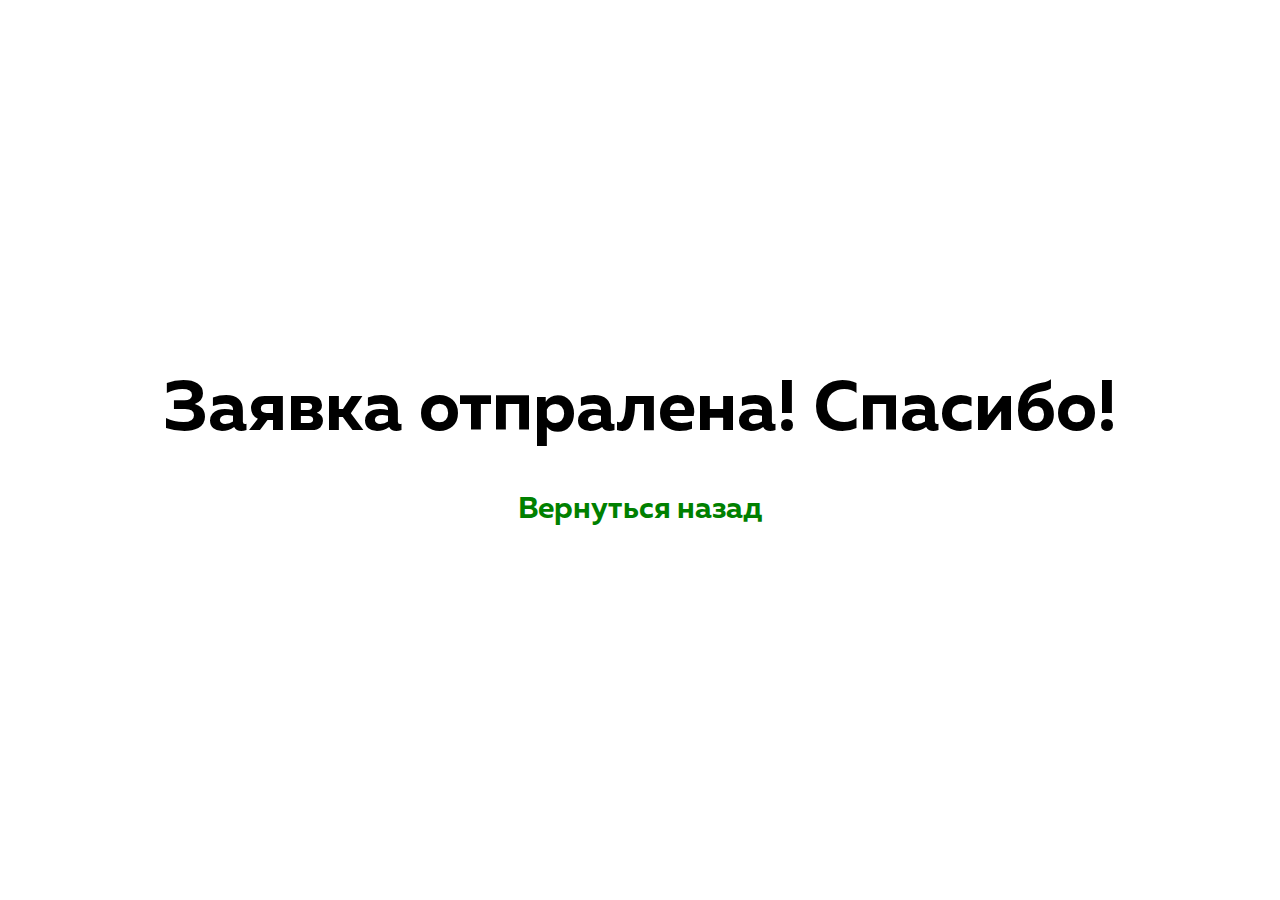
==== thank-you.html @ b89ba8e4 "Add files via upload" ====
<!DOCTYPE html>
<html lang="ru">

<head>
    <meta charset="UTF-8">
    <meta http-equiv="X-UA-Compatible" content="IE=edge">
    <meta name="viewport" content="width=device-width, initial-scale=1.0">
    <title>MAB</title>

    <!-- ! CSS -->

    <link rel="stylesheet" href="css/style.css">

</head>

<body>

    <style>
        body {
            overflow: hidden;
            position: relative;
        }

        .thank {
            display: flex;
            flex-direction: column;
            justify-content: center;
            align-items: center;
            position: absolute;
            top: 50%;
            left: 50%;
            margin-right: -50%;
            transform: translate(-50%, -50%)
        }

        .thank-you {
            margin-bottom: 50px;
            font-weight: 700;
            font-size: 70px;
            text-align: center;
        }

        .back {
            font-size: 30px;
            font-weight: 600;
            color: green;
        }

        .back:hover {
            text-decoration: underline;
        }
    </style>

    <div class="thank">
        <h1 class="thank-you">Заявка отпралена! Спасибо!</h1>
        <a href="index.html" class="back">Вернуться назад</a>
    </div>

    <!-- !JS -->

    <script src="assets/js/jquery.min.js"></script>
    <script src="assets/js/app.js"></script>

</body>

</html>
---- css/style.css ----
/* Box sizing rules */
*,
*::before,
*::after {
  -webkit-box-sizing: border-box;
          box-sizing: border-box;
}

/* Remove default margin */
body,
h1,
h2,
h3,
h4,
p,
figure,
blockquote,
dl,
dd {
  margin: 0;
}

/* Remove list styles on ul, ol elements with a list role, which suggests default styling will be removed */
ul[role='list'],
ol[role='list'] {
  list-style: none;
}

/* Set core root defaults */
html:focus-within {
  scroll-behavior: smooth;
}

/* Set core body defaults */
body {
  min-height: 100vh;
  text-rendering: optimizeSpeed;
  line-height: 1.5;
}

/* A elements that don't have a class get default styles */
a:not([class]) {
  text-decoration-skip-ink: auto;
}

/* Make images easier to work with */
img,
picture {
  max-width: 100%;
  display: block;
}

/* Inherit fonts for inputs and buttons */
input,
button,
textarea,
select {
  font: inherit;
}

/* Remove all animations, transitions and smooth scroll for people that prefer not to see them */
@media (prefers-reduced-motion: reduce) {
  html:focus-within {
    scroll-behavior: auto;
  }
  *,
  *::before,
  *::after {
    -webkit-animation-duration: 0.01ms !important;
            animation-duration: 0.01ms !important;
    -webkit-animation-iteration-count: 1 !important;
            animation-iteration-count: 1 !important;
    -webkit-transition-duration: 0.01ms !important;
            transition-duration: 0.01ms !important;
    scroll-behavior: auto !important;
  }
}

html,
body,
div,
span,
applet,
object,
iframe,
h1,
h2,
h3,
h4,
h5,
h6,
p,
blockquote,
pre,
abbr,
acronym,
address,
big,
cite,
code,
del,
dfn,
em,
img,
ins,
kbd,
q,
s,
samp,
small,
strike,
strong,
sub,
sup,
tt,
var,
b,
u,
i,
center,
dl,
dt,
dd,
ol,
ul,
li,
fieldset,
form,
label,
legend,
table,
caption,
tbody,
tfoot,
thead,
tr,
th,
td,
article,
aside,
canvas,
details,
embed,
figure,
figcaption,
footer,
header,
hgroup,
menu,
nav,
output,
ruby,
section,
summary,
time,
mark,
audio,
video {
  margin: 0;
  padding: 0;
  border: 0;
  font-size: 100%;
  font: inherit;
  vertical-align: baseline;
}

article,
aside,
details,
figcaption,
figure,
footer,
header,
hgroup,
menu,
nav,
section {
  display: block;
}

html {
  height: 100%;
}

body {
  line-height: 1;
}

blockquote,
q {
  quotes: none;
}

li {
  list-style: none;
}

a {
  text-decoration: none;
  color: inherit;
  cursor: pointer;
}

blockquote:before,
blockquote:after,
q:before,
q:after {
  content: '';
  content: none;
}

img {
  pointer-events: none;
  -moz-user-select: none;
  -o-user-select: none;
  -webkit-user-select: none;
  -ms-user-select: none;
  user-select: none;
}

table {
  border-collapse: collapse;
  border-spacing: 0;
}

@font-face {
  font-family: 'Muller';
  src: local("Muller Light"), local("Muller-Light"), url("../assets/fonts/Light/MullerLight.woff2") format("woff2"), url("../assets/fonts/Light/MullerLight.woff") format("woff"), url("../assets/fonts/Light/MullerLight.ttf") format("truetype");
  font-weight: 300;
  font-style: normal;
}

@font-face {
  font-family: 'Muller';
  src: local("Muller Regular"), local("Muller-Regular"), url("../assets/fonts/Regular/MullerRegular.woff2") format("woff2"), url("../assets/fonts/Regular/MullerRegular.woff") format("woff"), url("../assets/fonts/Regular/MullerRegular.ttf") format("truetype");
  font-weight: 400;
  font-style: normal;
}

@font-face {
  font-family: 'Muller';
  src: local("Muller Bold"), local("Muller-Bold"), url("../assets/fonts/Bold/MullerBold.woff2") format("woff2"), url("../assets/fonts/Bold/MullerBold.woff") format("woff"), url("../assets/fonts/Bold/MullerBold.ttf") format("truetype");
  font-weight: 800;
  font-style: normal;
}

body {
  font-family: Muller;
}

body.lock {
  overflow: hidden;
}

.wrapper {
  margin: 0 auto;
  max-width: 1200px;
  padding: 0 0.625em;
}

@media (max-width: 75em) {
  .wrapper {
    max-width: 1000px;
  }
}

header {
  width: 100%;
  height: 56px;
  position: relative;
  padding-top: 1.4375em;
}

header::before {
  content: "";
  position: absolute;
  top: 0;
  left: 0;
  width: 100%;
  height: 100%;
  z-index: 2;
  background-color: #303A4F;
}

@media (max-width: 58.75em) {
  header {
    padding: 0.625em;
    height: 80px;
  }
}

header.fixed {
  position: fixed;
  z-index: 3;
}

@media (max-width: 58.75em) {
  .header__inner {
    display: -webkit-box;
    display: -ms-flexbox;
    display: flex;
    -webkit-box-align: center;
        -ms-flex-align: center;
            align-items: center;
    -webkit-box-pack: justify;
        -ms-flex-pack: justify;
            justify-content: space-between;
  }
}

.header__logo {
  display: none;
  -webkit-box-align: center;
      -ms-flex-align: center;
          align-items: center;
  z-index: 2;
}

.header__logo img {
  height: 60px;
  margin-right: 0.625em;
}

.header__logo h4 {
  color: #fff;
  font-weight: 800;
  font-size: 0.8125rem;
  line-height: 1.3;
}

@media (max-width: 58.75em) {
  .header__logo {
    display: -webkit-box;
    display: -ms-flexbox;
    display: flex;
  }
}

.header__burger {
  display: none;
  position: relative;
  width: 20px;
  height: 15px;
  z-index: 3;
}

.header__burger::before, .header__burger::after {
  content: "";
  background-color: #fff;
  position: absolute;
  width: 100%;
  height: 2px;
  left: 0;
  border-radius: 20px;
  -webkit-transition: all .3s ease;
  transition: all .3s ease;
}

.header__burger::before {
  top: 0;
}

.header__burger::after {
  bottom: 0;
}

.header__burger span {
  position: absolute;
  background-color: #fff;
  left: 0;
  width: 100%;
  height: 2px;
  top: 7px;
  -webkit-transition: all .3s ease;
  transition: all .3s ease;
}

@media (max-width: 58.75em) {
  .header__burger {
    display: block;
  }
}

.header__burger.active::before {
  -webkit-transform: rotate(45deg);
          transform: rotate(45deg);
  top: 8px;
}

.header__burger.active::after {
  -webkit-transform: rotate(-45deg);
          transform: rotate(-45deg);
  bottom: 5px;
}

.header__burger.active span {
  -webkit-transform: scale(0);
          transform: scale(0);
}

@media (max-width: 58.75em) {
  .header__menu {
    padding-top: 6.25em;
    position: fixed;
    top: -100%;
    left: 0;
    width: 100%;
    height: 100%;
    z-index: 1;
    overflow: auto;
    background-color: #fff;
    -webkit-transition: all .5s ease;
    transition: all .5s ease;
  }
  .header__menu.active {
    top: 0;
  }
}

.nav__list {
  z-index: 5;
  display: -webkit-box;
  display: -ms-flexbox;
  display: flex;
  position: relative;
  -webkit-box-pack: center;
      -ms-flex-pack: center;
          justify-content: center;
}

.nav__list li {
  margin-right: 4.0625em;
}

.nav__list li:last-child {
  margin-right: 0;
}

@media (max-width: 58.75em) {
  .nav__list {
    margin: 0;
    display: block;
    text-align: center;
  }
  .nav__list li {
    margin: 2.5em 0;
  }
}

.nav__link {
  color: #fff;
  font-weight: 800;
  position: relative;
  cursor: pointer;
}

.nav__link::after {
  content: "";
  display: block;
  position: absolute;
  right: 0;
  bottom: -10px;
  width: 0;
  height: 2px;
  background-color: #fff;
  -webkit-transition: all .3s ease;
  transition: all .3s ease;
}

.nav__link:hover::after {
  content: "";
  width: 100%;
  display: block;
  position: absolute;
  left: 0;
  bottom: -10px;
  height: 3px;
  background-color: #fff;
  -webkit-transition: all .3s ease;
  transition: all .3s ease;
}

@media (max-width: 58.75em) {
  .nav__link {
    color: #000;
    font-size: 1.875rem;
  }
}

.intro {
  padding-top: 1.3125em;
  background: url(../assets/img/intro-bg.jpg) no-repeat;
  background-size: cover;
}

@media (max-width: 75em) {
  .intro {
    padding-bottom: 3.125em;
  }
}

.intro__header {
  display: -webkit-box;
  display: -ms-flexbox;
  display: flex;
  -webkit-box-pack: justify;
      -ms-flex-pack: justify;
          justify-content: space-between;
}

@media (max-width: 75em) {
  .intro__header {
    margin-bottom: 3.125em;
  }
}

@media (max-width: 58.75em) {
  .intro__header {
    display: none;
  }
}

.intro__header.foot {
  margin: 0;
  display: -webkit-box;
  display: -ms-flexbox;
  display: flex;
}

@media (max-width: 41.875em) {
  .intro__header.foot {
    -webkit-box-orient: vertical;
    -webkit-box-direction: normal;
        -ms-flex-direction: column;
            flex-direction: column;
    -webkit-box-pack: center;
        -ms-flex-pack: center;
            justify-content: center;
  }
}

.intro__logo {
  display: -webkit-box;
  display: -ms-flexbox;
  display: flex;
  -webkit-box-align: center;
      -ms-flex-align: center;
          align-items: center;
  z-index: 2;
}

.intro__logo img {
  margin-right: 1.5625em;
}

.intro__logo h4 {
  color: #fff;
  font-weight: 800;
  font-size: 1.25rem;
  line-height: 1.37;
}

.intro__logo.dark h4 {
  color: #1C2029;
}

@media (max-width: 41.875em) {
  .intro__logo.dark {
    -webkit-box-pack: center;
        -ms-flex-pack: center;
            justify-content: center;
    margin-bottom: 1.875em;
  }
}

.intro__contact {
  display: -webkit-box;
  display: -ms-flexbox;
  display: flex;
  -webkit-box-align: center;
      -ms-flex-align: center;
          align-items: center;
}

.intro__contact.mob {
  display: none;
}

@media (max-width: 58.75em) {
  .intro__contact.mob {
    display: -webkit-box;
    display: -ms-flexbox;
    display: flex;
    margin: 1.25em 0;
    -webkit-box-orient: vertical;
    -webkit-box-direction: normal;
        -ms-flex-direction: column;
            flex-direction: column;
  }
}

@media (max-width: 41.875em) {
  .intro__contact {
    -webkit-box-pack: center;
        -ms-flex-pack: center;
            justify-content: center;
  }
}

.intro__contacts {
  display: -webkit-box;
  display: -ms-flexbox;
  display: flex;
  -webkit-box-orient: vertical;
  -webkit-box-direction: normal;
      -ms-flex-direction: column;
          flex-direction: column;
}

.intro__contacts.dark a {
  color: #1C2029;
}

.intro__contacts.center {
  margin: 1.25em 0;
}

.intro__contacts.center a {
  text-align: center;
}

.intro__contacts-number {
  font-size: 1.25rem;
  font-weight: 700;
  text-align: right;
  color: #fff;
}

.intro__contacts-number:hover {
  text-decoration: underline;
}

.intro__contacts-mail {
  margin-top: 0.3125em;
  color: #fff;
  text-align: right;
}

.intro__contacts-mail:hover {
  text-decoration: underline;
}

.intro__contacts-social {
  display: -webkit-box;
  display: -ms-flexbox;
  display: flex;
  -webkit-box-align: center;
      -ms-flex-align: center;
          align-items: center;
  margin: 0 1.5625em;
}

.intro__contacts-social a {
  margin: 0 0.3125em;
  -webkit-transition: all .3s ease;
  transition: all .3s ease;
}

.intro__contacts-social a:hover {
  -webkit-transform: translateY(-20%);
          transform: translateY(-20%);
}

.intro__contacts-button a {
  padding: 0.875em 1.875em;
  font-size: 0.9375rem;
  color: #fff;
  font-weight: 700;
  background-color: #B63316;
  border-radius: 5px;
  -webkit-transition: all .3s ease;
  transition: all .3s ease;
}

.intro__contacts-button a:hover {
  background-color: #fff;
  color: #000;
}

.intro__contacts-button.dark a:hover {
  background-color: #000;
  color: #fff;
}

@media (max-width: 58.75em) {
  .intro__contacts-button {
    display: none;
  }
}

.intro__main {
  display: -webkit-box;
  display: -ms-flexbox;
  display: flex;
  -webkit-box-pack: center;
      -ms-flex-pack: center;
          justify-content: center;
  -webkit-box-align: center;
      -ms-flex-align: center;
          align-items: center;
}

@media (max-width: 75em) {
  .intro__main {
    -webkit-box-pack: start;
        -ms-flex-pack: start;
            justify-content: start;
  }
}

@media (max-width: 58.125em) {
  .intro__main {
    -webkit-box-pack: center;
        -ms-flex-pack: center;
            justify-content: center;
  }
}

@media (max-width: 58.125em) {
  .intro__text {
    text-align: center;
  }
}

@media (max-width: 75em) {
  .intro__img {
    display: none;
  }
}

.intro__title {
  margin-bottom: 1.125em;
  max-width: 589px;
  font-size: 2.25rem;
  color: #fff;
  line-height: 1.37;
  font-weight: 300;
}

.intro__title span {
  font-weight: 700;
}

@media (max-width: 31.25em) {
  .intro__title {
    font-size: 1.5625rem;
  }
}

.intro__subtitle {
  max-width: 462px;
  margin-bottom: 3.875em;
  color: #fff;
  font-size: 1.125rem;
  line-height: 1.37;
}

@media (max-width: 58.125em) {
  .intro__subtitle {
    margin: 3.125em auto;
    margin-top: 0;
  }
}

@media (max-width: 31.25em) {
  .intro__subtitle {
    font-size: 0.875rem;
  }
}

.intro__button a {
  padding: 1.4375em 3.375em;
  font-size: 1.0625rem;
  color: #fff;
  font-weight: 700;
  background-color: #B63316;
  border-radius: 5px;
  -webkit-transition: all .3s ease;
  transition: all .3s ease;
}

.intro__button a:hover {
  background-color: #fff;
  color: #000;
}

.about {
  padding: 6em 0;
}

@media (max-width: 58.125em) {
  .about {
    padding: 1.875em 0;
  }
}

.section__title {
  margin-left: 2.375em;
  margin-bottom: 1.4375em;
  position: relative;
  font-size: 2rem;
  color: #1C2029;
  font-weight: 800;
}

.section__title::before {
  content: "";
  position: absolute;
  width: 60px;
  height: 3px;
  top: 38%;
  left: -75px;
  background-color: #B63316;
}

.section__title.white {
  color: #fff;
  line-height: 1.37;
}

.section__title.white::before {
  background-color: #fff;
}

.section__title.blue {
  color: #fff;
}

.section__title.blue::before {
  background-color: #698BD3;
}

.section__title.sub {
  margin-bottom: 0.6875em;
}

@media (max-width: 75em) {
  .section__title {
    font-size: 1.625rem;
  }
}

.section__subtitle {
  margin-bottom: 3.125em;
  font-size: 1.375rem;
  font-weight: 300;
}

@media (max-width: 75em) {
  .section__subtitle {
    font-size: 1.0625rem;
  }
}

.about__paragraph p {
  margin-bottom: 1.5625em;
  color: #1C2029;
  line-height: 1.74;
}

.about__paragraph p a {
  text-decoration: underline;
}

.about__paragraph p a:hover {
  text-decoration: none;
}

@media (max-width: 58.75em) {
  .about__paragraph p {
    font-size: 0.875rem;
  }
}

.about__documents {
  display: -webkit-box;
  display: -ms-flexbox;
  display: flex;
  -ms-flex-wrap: wrap;
      flex-wrap: wrap;
  -webkit-box-pack: center;
      -ms-flex-pack: center;
          justify-content: center;
  -webkit-box-align: center;
      -ms-flex-align: center;
          align-items: center;
  margin-top: 4.375em;
}

@media (max-width: 58.75em) {
  .about__documents {
    -webkit-box-pack: center;
        -ms-flex-pack: center;
            justify-content: center;
  }
}

@media (max-width: 51.875em) {
  .about__documents {
    -webkit-box-orient: vertical;
    -webkit-box-direction: normal;
        -ms-flex-direction: column;
            flex-direction: column;
    margin-top: 1.25em;
  }
}

.about__button {
  margin-right: 1.875em;
  margin-bottom: 4.375em;
}

.about__button a {
  padding: 1.4375em 4.5em;
  border: 2px solid #B63316;
  border-radius: 5px;
  text-decoration: underline;
  font-size: 1rem;
  font-weight: 400;
  -webkit-transition: all .3s ease;
  transition: all .3s ease;
}

.about__button a:hover {
  background-color: #B63316;
  color: #fff;
  text-decoration: none;
}

@media (max-width: 75em) {
  .about__button a {
    padding: 1.5625em 3.125em;
    font-size: 0.875rem;
  }
}

@media (max-width: 58.75em) {
  .about__button a {
    font-size: 0.75rem;
  }
}

@media (max-width: 31.25em) {
  .about__button a {
    font-size: 0.75rem;
  }
}

.about__button:last-child {
  margin-right: 0;
}

@media (max-width: 51.875em) {
  .about__button {
    margin: 1.5625em 0;
  }
}

.give {
  padding: 5.1875em 0;
  background-color: #F3F7FF;
}

@media (max-width: 58.125em) {
  .give {
    padding: 1.875em 0;
  }
}

.give__columns {
  display: -webkit-box;
  display: -ms-flexbox;
  display: flex;
  -webkit-box-align: center;
      -ms-flex-align: center;
          align-items: center;
}

@media (max-width: 58.125em) {
  .give__columns {
    -webkit-box-orient: vertical;
    -webkit-box-direction: normal;
        -ms-flex-direction: column;
            flex-direction: column;
    margin-top: 3.75em;
  }
}

.give__item {
  display: -webkit-box;
  display: -ms-flexbox;
  display: flex;
  -webkit-box-align: center;
      -ms-flex-align: center;
          align-items: center;
  margin-bottom: 5.125em;
}

.give__item:last-child {
  margin-bottom: 0;
}

@media (max-width: 23.75em) {
  .give__item {
    -webkit-box-orient: vertical;
    -webkit-box-direction: normal;
        -ms-flex-direction: column;
            flex-direction: column;
  }
}

.give__item-number {
  position: relative;
  margin-right: 1.875em;
}

.give__item-number h1 {
  font-size: 6.25rem;
  font-weight: 800;
  color: #FFF;
  text-shadow: 5px 15px 40px rgba(30, 35, 66, 0.15);
}

@media (max-width: 51.875em) {
  .give__item-number h1 {
    font-size: 4.375rem;
  }
}

.give__item-number img {
  position: absolute;
  top: -19px;
  left: -9px;
}

@media (max-width: 51.875em) {
  .give__item-number img {
    top: -70px;
    left: 10px;
  }
}

@media (max-width: 23.75em) {
  .give__item-number {
    margin: 1.875em 0;
  }
}

.give__item-title {
  margin-bottom: 0.5em;
  font-size: 1.375rem;
  color: #1C2029;
  font-weight: 800;
}

@media (max-width: 23.75em) {
  .give__item-title {
    text-align: center;
  }
}

.give__item-subtitle {
  max-width: 384px;
  font-size: 1rem;
  color: #1C2029;
  line-height: 1.37;
}

@media (max-width: 23.75em) {
  .give__item-subtitle {
    text-align: center;
  }
}

.give__column:nth-child(1) {
  margin-right: 4.75em;
}

@media (max-width: 58.125em) {
  .give__column:nth-child(1) {
    margin: 0;
  }
}

@media (max-width: 51.875em) {
  .give__column:nth-child(1) {
    margin-bottom: 3.125em;
  }
}

.consult {
  padding: 2.875em 0;
  background: url(../assets/img/consult-bg.jpg) no-repeat;
  background-size: cover;
}

.consult.second {
  padding: 7.5em 0;
  background: url(../assets/img/consult-2.jpg) no-repeat;
  background-size: cover;
}

@media (max-width: 58.125em) {
  .consult.second {
    padding: 1.875em 0;
  }
}

@media (max-width: 75em) {
  .consult {
    background: #303A4F;
  }
}

@media (max-width: 58.125em) {
  .consult {
    padding: 1.875em 0;
  }
}

.consult__inner {
  display: -webkit-box;
  display: -ms-flexbox;
  display: flex;
  -webkit-box-pack: justify;
      -ms-flex-pack: justify;
          justify-content: space-between;
  -webkit-box-align: center;
      -ms-flex-align: center;
          align-items: center;
}

@media (max-width: 58.125em) {
  .consult__inner {
    -webkit-box-orient: vertical;
    -webkit-box-direction: normal;
        -ms-flex-direction: column;
            flex-direction: column;
  }
}

.consult__programm-paragraph p {
  max-width: 650px;
  margin: 2em 0;
  font-size: 1rem;
  color: #fff;
  line-height: 1.74;
}

.consult__programm-paragraph p a {
  text-decoration: underline;
}

@media (max-width: 75em) {
  .consult__programm-paragraph p {
    font-size: 0.875rem;
  }
}

@media (max-width: 58.125em) {
  .consult__programm-paragraph p {
    text-align: center;
  }
}

.consult__programm-time {
  margin-bottom: 1.6875em;
}

.consult__programm-time h1 {
  margin: 0.625em 0;
  font-size: 1.5rem;
  color: #fff;
  font-weight: 300;
}

.consult__programm-time h1 span {
  font-weight: 700;
}

@media (max-width: 75em) {
  .consult__programm-time h1 {
    font-size: 1.125rem;
  }
}

@media (max-width: 58.125em) {
  .consult__programm-time h1 {
    text-align: center;
  }
}

.consult__programm-button {
  margin-top: 2.5em;
}

.consult__programm-button a {
  padding: 1.4375em 3.25em;
  border: 2px solid #FFFFFF;
  border-radius: 5px;
  font-size: 1.0625rem;
  color: #fff;
  -webkit-transition: all .3s ease;
  transition: all .3s ease;
}

.consult__programm-button a:hover {
  background-color: #fff;
  color: #000;
}

@media (max-width: 75em) {
  .consult__programm-button a {
    padding: 1.4375em 1.5625em;
    font-size: 0.9375rem;
  }
}

@media (max-width: 31.25em) {
  .consult__programm-button a {
    font-size: 0.75rem;
    padding: 1.4375em 1.25em;
  }
}

@media (max-width: 58.125em) {
  .consult__programm-button {
    text-align: center;
    margin-bottom: 3.75em;
  }
}

.consult__form {
  display: -webkit-box;
  display: -ms-flexbox;
  display: flex;
  -webkit-box-orient: vertical;
  -webkit-box-direction: normal;
      -ms-flex-direction: column;
          flex-direction: column;
}

.consult__form-title {
  margin-bottom: 0.3125em;
  color: #fff;
  font-size: 1.5rem;
  font-weight: 700;
}

@media (max-width: 58.125em) {
  .consult__form-title {
    text-align: center;
  }
}

.consult__form-subtitle {
  margin-bottom: 1.375em;
  font-size: 1.0625rem;
  font-weight: 400;
  color: #fff;
}

@media (max-width: 31.25em) {
  .consult__form-subtitle {
    margin-top: 0.9375em;
    font-size: 0.875rem;
    text-align: center;
  }
}

.consult__form-input {
  margin: 0.4375em 0;
  padding: 1.5em 0 1.3125em 1.6875em;
  border-radius: 5px;
  outline: none;
  border: 4px solid #fff;
}

.consult__form-input::-webkit-input-placeholder {
  color: #C1C6D0;
}

.consult__form-input:-ms-input-placeholder {
  color: #C1C6D0;
}

.consult__form-input::-ms-input-placeholder {
  color: #C1C6D0;
}

.consult__form-input::placeholder {
  color: #C1C6D0;
}

.consult__form-input:hover, .consult__form-input:focus {
  border: 4px solid #24EE50;
}

.consult__form-checkboxes {
  margin-top: 1.6875em;
  margin-bottom: 1.8125em;
}

.consult__form-checkbox {
  display: -webkit-box;
  display: -ms-flexbox;
  display: flex;
  -webkit-box-align: center;
      -ms-flex-align: center;
          align-items: center;
  margin: 0.625em 0;
}

.consult__form-checkbox input {
  margin-right: 0.5em;
  width: 24px;
  height: 24px;
}

.consult__form-checkbox h2 {
  color: #fff;
  font-size: 0.875rem;
}

.consult__form-checkbox h2 a {
  text-decoration: underline;
}

.consult__form-button {
  padding: 1.4375em 0;
  color: #fff;
  font-weight: 700;
  font-size: 1.0625rem;
  background-color: #B63316;
  border-radius: 5px;
  outline: none;
  border: none;
  cursor: pointer;
  -webkit-transition: all .3s ease;
  transition: all .3s ease;
}

.consult__form-button:hover {
  background-color: #fff;
  color: #000;
}

.documents {
  padding-top: 1.875em;
  padding-bottom: 4.3125em;
}

@media (max-width: 58.125em) {
  .documents {
    padding: 1.875em 0;
  }
}

.documents__item {
  display: -webkit-box;
  display: -ms-flexbox;
  display: flex;
  -webkit-box-align: center;
      -ms-flex-align: center;
          align-items: center;
  margin: 3.125em 0;
}

.documents__item .documents__item-img {
  margin-right: 3.125em;
}

.documents__item.right {
  -webkit-box-orient: horizontal;
  -webkit-box-direction: reverse;
      -ms-flex-direction: row-reverse;
          flex-direction: row-reverse;
}

@media (max-width: 58.125em) {
  .documents__item.right {
    -webkit-box-orient: vertical;
    -webkit-box-direction: normal;
        -ms-flex-direction: column;
            flex-direction: column;
  }
}

.documents__item.right .documents__item-img {
  margin-left: 3.125em;
  -webkit-box-shadow: 0px 0px 14px 6px rgba(34, 60, 80, 0.2);
          box-shadow: 0px 0px 14px 6px rgba(34, 60, 80, 0.2);
}

@media (max-width: 58.125em) {
  .documents__item {
    -webkit-box-orient: vertical;
    -webkit-box-direction: normal;
        -ms-flex-direction: column;
            flex-direction: column;
  }
}

.documents__item-text {
  max-width: 585px;
}

.documents__item-text li {
  list-style: inside;
  margin-bottom: 0.625em;
}

@media (max-width: 75em) {
  .documents__item-text li {
    font-size: 0.75rem;
  }
}

.documents__item-title {
  margin-bottom: 1.375em;
  line-height: 1.42;
  font-size: 2rem;
  color: #1C2029;
  font-weight: 800;
}

@media (max-width: 75em) {
  .documents__item-title {
    font-size: 1.375rem;
  }
}

.documents__item-subtitle {
  margin-bottom: 0.9375em;
  font-size: 1.0625rem;
  line-height: 1.72;
  color: #1C2029;
}

@media (max-width: 75em) {
  .documents__item-subtitle {
    font-size: 0.9375rem;
  }
}

.tarif {
  background: url(../assets/img/tarif-bg.jpg) no-repeat;
  background-size: cover;
}

@media (max-width: 62.5em) {
  .tarif {
    padding: 1.25em 0;
    background: #F3F7FF;
  }
}

@media (max-width: 58.125em) {
  .tarif {
    padding: 1.875em 0;
  }
}

.tarif__inner {
  display: -webkit-box;
  display: -ms-flexbox;
  display: flex;
  -webkit-box-align: center;
      -ms-flex-align: center;
          align-items: center;
}

@media (max-width: 62.5em) {
  .tarif__inner {
    -webkit-box-pack: center;
        -ms-flex-pack: center;
            justify-content: center;
  }
}

@media (max-width: 62.5em) {
  .tarif__img {
    display: none;
  }
}

.tarif__money {
  display: -webkit-box;
  display: -ms-flexbox;
  display: flex;
  -webkit-box-align: end;
      -ms-flex-align: end;
          align-items: end;
  margin-bottom: 0.9375em;
}

.tarif__money-new {
  font-size: 3.5rem;
  font-weight: 700;
  color: #698BD3;
}

@media (max-width: 75em) {
  .tarif__money-new {
    font-size: 2.5rem;
  }
}

.tarif__money-old {
  margin-left: 0.9375em;
  font-size: 1.5rem;
  font-weight: 300;
}

@media (max-width: 75em) {
  .tarif__money-old {
    font-size: 1rem;
  }
}

.tarif__discount {
  margin: 0.3125em 0;
  line-height: 1.37;
  font-size: 1.125rem;
  color: #1C2029;
}

.tarif__discount span {
  font-weight: 700;
}

@media (max-width: 75em) {
  .tarif__discount {
    font-size: 0.875rem;
  }
}

.tarif__button {
  margin-top: 4.4375em;
  margin-bottom: 2.75em;
}

.tarif__button a {
  padding: 1.4375em 3.375em;
  border-radius: 5px;
  background-color: #B63316;
  font-size: 1.0625rem;
  font-weight: 700;
  color: #fff;
  -webkit-transition: all .3s ease;
  transition: all .3s ease;
}

.tarif__button a:hover {
  background-color: #1C2029;
}

@media (max-width: 75em) {
  .tarif__button a {
    padding: 1.25em 3.75em;
    font-size: 0.9375rem;
  }
}

@media (max-width: 75em) {
  .tarif__button {
    margin: 3.125em 0;
  }
}

.tarif__benefits li {
  margin-bottom: 0.3125em;
  list-style: inside;
  color: #9198A6;
}

@media (max-width: 75em) {
  .tarif__benefits li {
    font-size: 0.6875rem;
    margin-bottom: 0.9375em;
  }
}

.consult__link {
  margin: 4.6875em 0;
}

.consult__link a {
  padding: 1.4375em 2.9375em;
  font-size: 1.0625rem;
  color: #fff;
  border: 2px solid #B63316;
  border-radius: 5px;
  -webkit-transition: all .3s ease;
  transition: all .3s ease;
}

.consult__link a:hover {
  background-color: #B63316;
}

@media (max-width: 58.125em) {
  .consult__link a {
    padding: 1.4375em 2.3125em;
    font-size: 0.875rem;
  }
}

@media (max-width: 25em) {
  .consult__link a {
    padding: 1.4375em 1.25em;
    font-size: 0.75rem;
  }
}

@media (max-width: 58.125em) {
  .consult__link {
    text-align: center;
  }
}

.input__wrapper {
  width: 100%;
  position: relative;
  margin: 15px 0;
  text-align: center;
}

.input__wrapper:hover {
  text-decoration: underline;
  color: #fff;
}

.input__file {
  opacity: 0;
  visibility: hidden;
  position: absolute;
  width: 0;
}

.input__file-icon-wrapper {
  height: 60px;
  width: 60px;
  margin-right: 15px;
  display: -webkit-box;
  display: -ms-flexbox;
  display: flex;
  -webkit-box-align: center;
  -ms-flex-align: center;
  align-items: center;
  -webkit-box-pack: center;
  -ms-flex-pack: center;
  justify-content: center;
}

.input__file-button-text {
  line-height: 1;
  margin-top: 1px;
  font-size: 1.5625rem;
}

@media (max-width: 58.125em) {
  .input__file-button-text {
    font-size: 1.125rem;
  }
}

.input__file-button {
  width: 100%;
  height: 60px;
  color: #fff;
  font-size: 1.125rem;
  font-weight: 700;
  display: -webkit-box;
  display: -ms-flexbox;
  display: flex;
  -webkit-box-align: center;
  -ms-flex-align: center;
  align-items: center;
  -webkit-box-pack: start;
  -ms-flex-pack: start;
  justify-content: flex-start;
  border-radius: 3px;
  cursor: pointer;
}

.consult__discription {
  margin-bottom: 1.5625em;
  font-size: 1.125rem;
  color: #ccc;
}

@media (max-width: 40.125em) {
  .consult__discription {
    text-align: center;
  }
}

footer {
  padding: 0.9375em 0;
}

.popup {
  display: none;
  position: fixed;
  width: 100%;
  height: 100%;
  background-color: rgba(0, 0, 0, 0.95);
  top: 0;
  left: 0;
  z-index: 100;
  overflow-y: auto;
  overflow-x: hidden;
  -webkit-transition: all .5s ease;
  transition: all .5s ease;
}

.popup.show {
  display: inline;
}

.popup__body {
  min-height: 100%;
  display: -webkit-box;
  display: -ms-flexbox;
  display: flex;
  -webkit-box-align: center;
      -ms-flex-align: center;
          align-items: center;
  -webkit-box-pack: center;
      -ms-flex-pack: center;
          justify-content: center;
  padding: 1.875em 0.625em;
}

@media (max-width: 56.875em) {
  .popup__body {
    width: 90%;
  }
}

.popup__content {
  padding: 1.25em;
  position: relative;
  z-index: 10;
  background-color: #fff;
  border-radius: 10px;
}

.popup__close {
  position: absolute;
  top: 0;
  right: -6%;
  font-size: 1.5625rem;
  text-decoration: none;
  color: #fff;
}

.popup__close:hover {
  color: red;
}

.popup__form {
  display: -webkit-box;
  display: -ms-flexbox;
  display: flex;
  -webkit-box-orient: vertical;
  -webkit-box-direction: normal;
      -ms-flex-direction: column;
          flex-direction: column;
}

.popup-title {
  margin-bottom: 0.3125em;
  color: #1C2029;
  font-size: 1.5rem;
  font-weight: 700;
}

@media (max-width: 58.125em) {
  .popup-title {
    text-align: center;
  }
}

.popup-subtitle {
  margin-bottom: 1.375em;
  font-size: 1.0625rem;
  font-weight: 400;
  color: #1C2029;
}

@media (max-width: 31.25em) {
  .popup-subtitle {
    margin-top: 0.9375em;
    font-size: 0.875rem;
    text-align: center;
  }
}

.popup-input {
  margin: 0.4375em 0;
  padding: 1.5em 0 1.3125em 1.6875em;
  border-radius: 5px;
  outline: none;
  border: 2px solid #9198A6;
  cursor: pointer;
}

.popup-input::-webkit-input-placeholder {
  color: #ccc;
}

.popup-input:-ms-input-placeholder {
  color: #ccc;
}

.popup-input::-ms-input-placeholder {
  color: #ccc;
}

.popup-input::placeholder {
  color: #ccc;
}

.popup-input:hover, .popup-input:focus {
  border: 2px solid #1C2029;
}

.popup-checkboxes {
  margin-top: 1.6875em;
  margin-bottom: 1.8125em;
}

.popup-checkbox {
  display: -webkit-box;
  display: -ms-flexbox;
  display: flex;
  -webkit-box-align: center;
      -ms-flex-align: center;
          align-items: center;
  margin: 0.625em 0;
}

.popup-checkbox input {
  margin-right: 0.5em;
  width: 24px;
  height: 24px;
}

.popup-checkbox h2 {
  color: #1C2029;
  font-size: 0.875rem;
}

.popup-checkbox h2 a {
  text-decoration: underline;
}

.popup-button {
  padding: 1.4375em 0;
  color: #fff;
  font-weight: 700;
  font-size: 1.0625rem;
  background-color: #B63316;
  border-radius: 5px;
  outline: none;
  border: none;
  cursor: pointer;
  -webkit-transition: all .3s ease;
  transition: all .3s ease;
}

.popup-button:hover {
  background-color: #000;
  color: #fff;
}
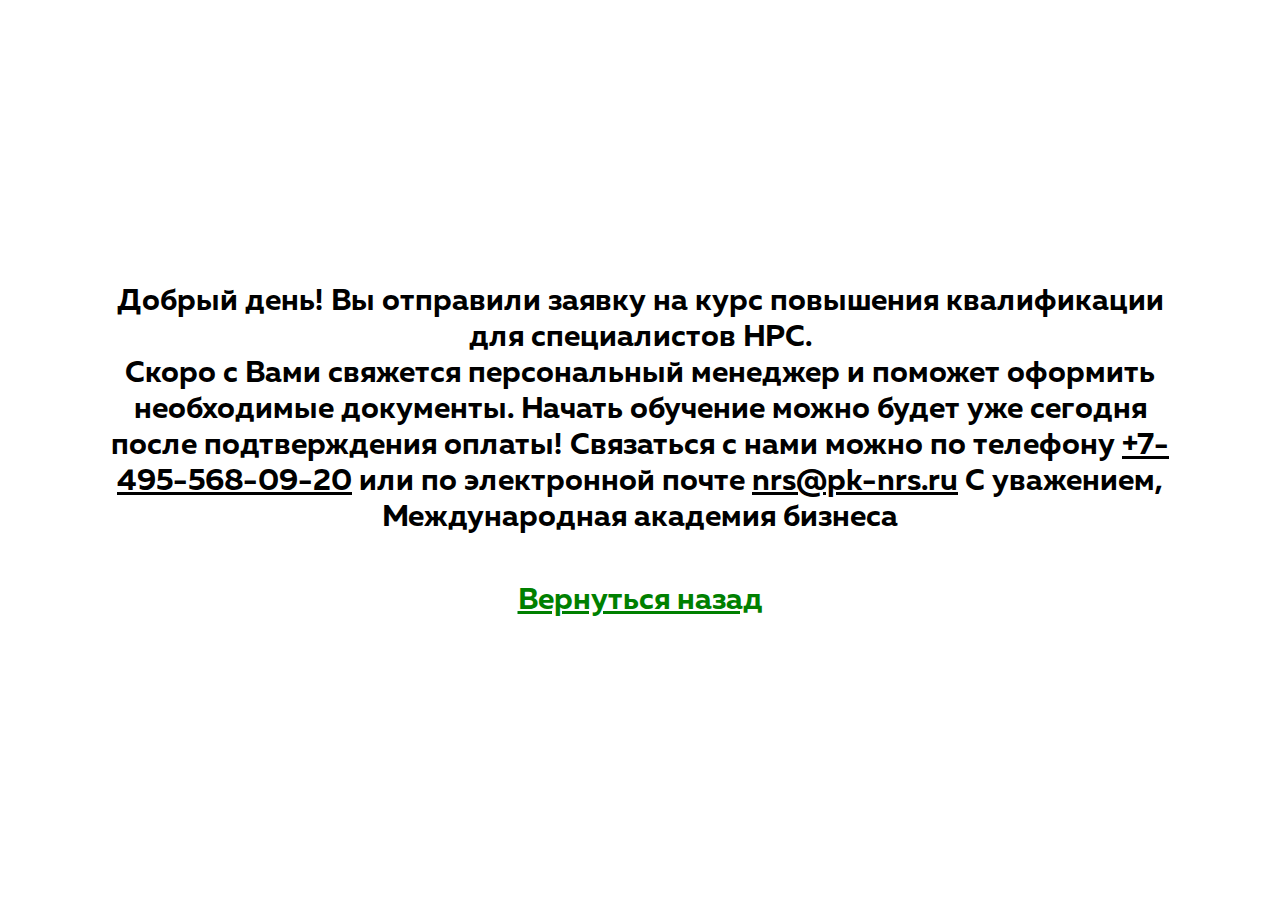
==== commit c2b3e883: "Add files via upload" ====
--- a/thank-you.html
+++ b/thank-you.html
@@ -22,6 +22,7 @@
         }
 
         .thank {
+            padding: 0 100px;
             display: flex;
             flex-direction: column;
             justify-content: center;
@@ -36,7 +37,8 @@
         .thank-you {
             margin-bottom: 50px;
             font-weight: 700;
-            font-size: 70px;
+            font-size: 30px;
+            line-height: 1.2;
             text-align: center;
         }
 
@@ -49,10 +51,27 @@
         .back:hover {
             text-decoration: underline;
         }
+
+        a {
+            text-decoration: underline;
+
+        }
+
+        a:hover {
+            text-decoration: none;
+        }
     </style>
 
     <div class="thank">
-        <h1 class="thank-you">Заявка отпралена! Спасибо!</h1>
+        <h1 class="thank-you">Добрый день!
+            Вы отправили заявку на курс повышения квалификации для специалистов НРС.<br>
+            Скоро с Вами свяжется персональный менеджер и поможет оформить необходимые документы.
+            Начать обучение можно будет уже сегодня после подтверждения оплаты!
+            Связаться с нами можно по телефону <a href="tel:+74955680920">+7-495-568-09-20</a> или по электронной почте
+            <a href="mailto:nrs@pk-nrs.ru">nrs@pk-nrs.ru</a>
+
+            С уважением, Международная академия бизнеса
+        </h1>
         <a href="index.html" class="back">Вернуться назад</a>
     </div>
 
--- a/css/style.css
+++ b/css/style.css
@@ -267,7 +267,8 @@
 header {
   width: 100%;
   height: 56px;
-  position: relative;
+  position: fixed;
+  z-index: 10;
   padding-top: 1.4375em;
 }
 
@@ -287,11 +288,6 @@
     padding: 0.625em;
     height: 80px;
   }
-}
-
-header.fixed {
-  position: fixed;
-  z-index: 3;
 }
 
 @media (max-width: 58.75em) {
@@ -457,27 +453,24 @@
 .nav__link::after {
   content: "";
   display: block;
-  position: absolute;
-  right: 0;
-  bottom: -10px;
-  width: 0;
-  height: 2px;
-  background-color: #fff;
-  -webkit-transition: all .3s ease;
-  transition: all .3s ease;
-}
-
-.nav__link:hover::after {
-  content: "";
   width: 100%;
-  display: block;
-  position: absolute;
-  left: 0;
-  bottom: -10px;
   height: 3px;
   background-color: #fff;
-  -webkit-transition: all .3s ease;
-  transition: all .3s ease;
+  opacity: 0;
+  position: absolute;
+  top: 115%;
+  left: 0;
+  z-index: 1;
+  -webkit-transition: opacity .3s linear;
+  transition: opacity .3s linear;
+}
+
+.nav__link:hover::after {
+  opacity: 1;
+}
+
+.nav__link.active::after {
+  opacity: 1;
 }
 
 @media (max-width: 58.75em) {
@@ -488,7 +481,7 @@
 }
 
 .intro {
-  padding-top: 1.3125em;
+  padding-top: 6.3125em;
   background: url(../assets/img/intro-bg.jpg) no-repeat;
   background-size: cover;
 }
@@ -615,6 +608,7 @@
   -webkit-box-direction: normal;
       -ms-flex-direction: column;
           flex-direction: column;
+  margin-right: 1.25em;
 }
 
 .intro__contacts.dark a {
@@ -863,9 +857,10 @@
 }
 
 .about__paragraph p {
-  margin-bottom: 1.5625em;
+  margin-bottom: 0.9375em;
   color: #1C2029;
   line-height: 1.74;
+  font-size: 1.125rem;
 }
 
 .about__paragraph p a {
@@ -1152,9 +1147,9 @@
 .consult__programm-paragraph p {
   max-width: 650px;
   margin: 2em 0;
-  font-size: 1rem;
-  color: #fff;
-  line-height: 1.74;
+  font-size: 1.25rem;
+  color: #fff;
+  line-height: 2;
 }
 
 .consult__programm-paragraph p a {
@@ -1666,13 +1661,7 @@
 .input__file-button-text {
   line-height: 1;
   margin-top: 1px;
-  font-size: 1.5625rem;
-}
-
-@media (max-width: 58.125em) {
-  .input__file-button-text {
-    font-size: 1.125rem;
-  }
+  font-size: 1.0625rem;
 }
 
 .input__file-button {
@@ -1757,6 +1746,17 @@
   border-radius: 10px;
 }
 
+.popup__content.agree {
+  max-width: 900px;
+  max-height: 900px;
+  overflow-y: auto;
+  overflow-x: hidden;
+}
+
+.popup__content.agree p {
+  margin: 1.5625em 0;
+}
+
 .popup__close {
   position: absolute;
   top: 0;
@@ -1767,6 +1767,16 @@
 }
 
 .popup__close:hover {
+  color: red;
+}
+
+.popup__close.agree {
+  color: #000;
+  top: 3%;
+  right: 5%;
+}
+
+.popup__close.agree:hover {
   color: red;
 }
 
